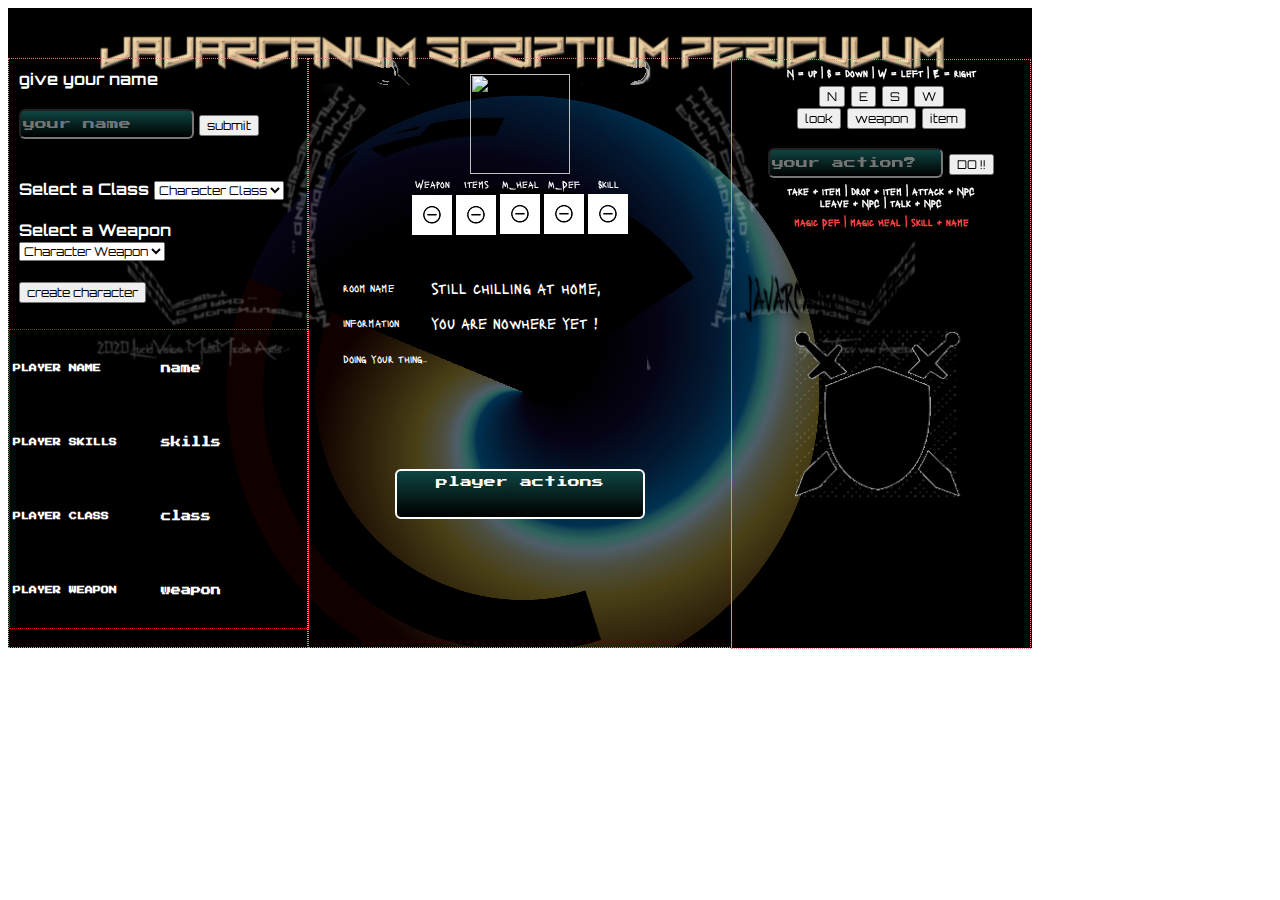
==== index.html @ fd827524 "gitignore should now leave my backups alone" ====
<!DOCTYPE html>
<html lang="en">
<head>
	<title>D&D like stuff</title>

	<meta http-equiv="Content-Type" content="text/html; charset=utf-8"/>

	<link rel="stylesheet" type="text/css" href="css/style.css">
	<link href="https://fonts.googleapis.com/css?family=Lacquer&display=swap" rel="stylesheet"> 
	<link href="https://fonts.googleapis.com/css?family=Lacquer|Orbitron&display=swap" rel="stylesheet"> 
	<link href="https://fonts.googleapis.com/css?family=Lacquer|Orbitron|Press+Start+2P&display=swap" rel="stylesheet"> 
</head>
<body>

	<header id="header"></header>

	<div id="wrapper" class="content-wrapper">

		<div id="game-stats" class="game-stats">
			<span id="stats" 		class="character-build"></span><br>

			<!-- 
				TODO: if character created true give save and load option
					or preload using a splash screen with new game | load otption
				<div id="save-game" class="save">
				</div>
			-->
		</div><!-- game-stats -->

		<div id="player-content" class="player-content">
			give your name<br><br>

			<form id="name-input">
			  <input type="text" id="name-value" placeholder="your name" autocomplete="off">
			  <button id="name-submit">submit</button>
			</form>
				<br><br>
			<label for="character">Select a Class</label>
		    <select name="char-name-select" id="character-menu" placeholder="your class" autocomplete="off">
		      <option disabled selected>Character Class</option>
		      <option>Thief</option>
		      <option>Warrior</option>
		      <option>Rogue</option>
		      <option>Mage</option>
		    </select>
		    	<br><br>
		    <label for="weapon">Select a Weapon</label>
		    <select name="char-weapon-select" id="weapon-menu" placeholder="your arms" autocomplete="off">
		      <option disabled selected>Character Weapon</option>
		      <option></option>
		      <option></option>
		      <option></option>
		      <option></option>
		    </select>
		    	<br><br>
		    <button id="start-btn" name="start" value="start">create character</button>
		    	<br>
		    <div id="input-values" class="character-build">
					<table id="player-info" class="character-build">
						<tr>
							<td><h3>PLAYER NAME</h3></td>
							<td><span id="char-name" 	class="character-build">name</td>
						</tr>
						<tr>
							<td><h3>PLAYER SKILLS</h3></td>
							<td><span id="skills" 		class="character-build">skills</td>
						</tr>
						<tr>
							<td><h3>PLAYER CLASS</h3></td>
							<td><span id="char-class" 	class="character-build">class</td>
						</tr>
							<td><h3>PLAYER WEAPON</h3></td>
							<td><span id="arm-name" 	class="character-build">weapon</td>
						</tr>
					</table>
				</div>		
		</div>

		<div id="player-stats" class="player-stats">

			<div id="descriptions" class="descriptions">
				<div id="player-img">
					<span id="class-image"  class="character-build">
						<img width="100px" height="100px" src="img/placeholder.png">
					</span>
				</div>
				<div id="inventory" class="inventory">
					<table id="inventory-display" class="inventory-table" align="center">
						<tr>
							<td id="inventory-weapon">Weapon</td>
							<td id="inventory-items">Items</td>
							<td id="inventory-magic-h">M_Heal</td>
							<td id="inventory-magic-d">M_Def</td>
							<td id="inventory-skill">Skill</td>
						</tr>
						<tr>
							<td>
								<div id="weapon-image" class="inventory-table">
									<img src="img/weapons/nothing.png">
								</div>
							</td>
							<td>
								<div id="item-image" class="inventory-table" style="scroll-snap-type: y mandatory;">
									<div id="section-one" class="inventory-thumbs">
										<img id="item-list" src="img/weapons/nothing.png">
									</div>
								</div>
							</td>
							<td>
								<div id="magic-H-image" class="inventory-table">
									<img src="img/weapons/nothing.png">
								</div>
							</td>
							<td>
								<div id="magic-D-image" class="inventory-table">
									<img src="img/weapons/nothing.png">
								</div>
							</td>
							<td>
								<div id="skill-image" class="inventory-table">
									<img src="img/weapons/nothing.png">
								</div>
							</td>
						</tr>
					</table>
				</div>

			<span id="action-display" class="action-display">
				player actions
			</span>				

			<div id="room">
				<table id="room-display" class="room-display">
					<tr>
						<td>
							<h2 class="room-display">room name</h2>
						</td>
						<td>
							<span id="room-name" class="room-display">still chilling at home, </span>
						</td>
					</tr>
					<tr>
						<td>
							<h2>information</h2>
						</td>
						<td>
							<span id="describe" class="room-display">you are nowhere yet !</span>
						</td>
					</tr>
					<tr>
						<td>
							<h2 id="room-text" class="room-display">doing your thing..</h2>
						</td>
						<td>
							<span id="direction" class="room-display"></span>
						</td>
					</tr>
				</table>
			</div>
		</div>

		<div id="game-content" class="game-content">
			<!--<input type="text" id="move-value" placeholder="move N/S/E/W" autocomplete="off">
			  <button id="move-submit">submit</button>-->
			  <div id="control-buttons">
				<h1>N = up | S = down |	W = left | E = right</h1>
				<button id="north" 	value="n">N</button>
				<button id="east" 	value="e">E</button>
				<button id="south" 	value="s">S</button>
				<button id="west" 	value="w">W</button>
				<br>
				<button id="look-btn" 	value="look-ctrl">look</button>
				<button id="weapon-btn" value="weapon-ctrl">weapon</button>
				<button id="item-btn" 	value="item-ctrl">item</button>
			  	<br><br>
			  	<input type="text" name="actions" id="action-text" class="action-text" placeholder="your action?" ></input>
			  	<button id="action-button" class="action-button" value="do">DO !!</button>
			  	<br>
			  	<h1> take + item | drop + item | attack + NPC <br>
			  	 leave + NPC | talk + NPC <br></h1>
			  	 <h1 class="class-dependant">
			  	 	magic Def | magic Heal | skill + name
			  	 </h1>
			  </div>
			 <div id="room-content" class="room-content"></div> 	
		</div>
	</div><!-- wrapper -->

	<!-- libraries
	<script
	  src="https://code.jquery.com/jquery-3.4.1.js"
	  integrity="sha256-WpOohJOqMqqyKL9FccASB9O0KwACQJpFTUBLTYOVvVU="
	  crossorigin="anonymous">
	</script>
	<script src="https://cdnjs.cloudflare.com/ajax/libs/jqueryui/1.12.1/jquery-ui.min.js"></script>
	 -->
	<!-- scripts -->
	<script src="js/sources.js"></script>
	<script src="js/game-objects.js"></script>
	<script src="js/handles.js"></script>
	<script src="js/npc-handles.js"></script>
	<script src="js/entities.js"></script>
	<script src="js/npc-enemy-list.js"></script>
	<script src="js/room.js"></script>
<<<<<<< HEAD
	<script src="js/engine.js"></script>
	<script src="js/action-handles.js"></script>
	<script src="js/save.js"></script>
=======
	<script src="js/engine.js"></script>\
	<script src="js/text-parser.js"></script>				<!-- TODO: create a better approach, reusable functions -->
	<script src="js/action-handles.js"></script>			<!-- TODO: class with getters and setters -->
>>>>>>> 25d2bfc152d73f53a2104677fca721ee1967a49f

</body>
</html>
---- css/style.css ----
/*								____HTML	*/
* {
    -webkit-box-sizing: border-box; /* Safari/Chrome, other WebKit */
    -moz-box-sizing: border-box; /* Firefox, other Gecko */
    box-sizing: border-box; /* Opera/IE 8+ */
}
header {
	width: 100%;
	height: 0px;
}

h1 {
	font-size: 10px;
}

h1.class-dependant {
	color: #ff4242;
}

h2 {
	font-size: 11px;
	font-weight: normal;
}

h3 {
	font-family: 'Press Start 2P';
	font-size: 8px;
}

body {
	font-family: 'Lacquer';
}

input,
input,
select,
button {
	font-family: 'Orbitron';
	font-size: 12px;
}

input[type=text] {
	/* Permalink - use to edit and share this gradient: https://colorzilla.com/gradient-editor/#2de2d6+0,7db9e8+100&0.3+1,0+100 */
	background: -moz-linear-gradient(top,  rgba(45,226,214,0.3) 0%, rgba(46,226,214,0.3) 1%, rgba(125,185,232,0) 100%); /* FF3.6-15 */
	background: -webkit-linear-gradient(top,  rgba(45,226,214,0.3) 0%,rgba(46,226,214,0.3) 1%,rgba(125,185,232,0) 100%); /* Chrome10-25,Safari5.1-6 */
	background: linear-gradient(to bottom,  rgba(45,226,214,0.3) 0%,rgba(46,226,214,0.3) 1%,rgba(125,185,232,0) 100%); /* W3C, IE10+, FF16+, Chrome26+, Opera12+, Safari7+ */
	filter: progid:DXImageTransform.Microsoft.gradient( startColorstr='#4d2de2d6', endColorstr='#007db9e8',GradientType=0 ); /* IE6-9 */
	border-radius: 6px;
	color: #fff;
	font-family: 'Press Start 2P';
	font-size: 12px;
	width: 175px;
	height: 30px;
}

/* 								____DOM		*/
.content-wrapper {
	position: absolute;
	width: 1024px;
	height: 640px;
	/*background-color: #c1c9b9;*/
	background-image: url('../img/wrap-bg.png');
}
/*								___DOM / CLASSES 	*/
.game-stats {
	visibility: 'hidden';
	position: absolute;
	border: 0;
	width: 0px;
	height: 0px;
	color: #fff;
}

/*							___DOM -- player-content	*/
div#player-content {
	position: absolute;
	font-family: 'Orbitron';
	font-size: 16px;
	font-weight: bold;
	border: 1px dotted #fa7d7d;
	width: 300px;
	height: 590px;
	left: 0px;
	top: 50px;
	padding: 10px;
	color: #fff;
}

div#input-values {
	position: absolute;
	border: 1px dotted red;
	height: 300px;
	width: 300px;
	top: 270px;
	left: 0px;
	text-align: left;
	font-family: 'Press Start 2P' ;
}

.character-build {
	font-family: 'Press Start 2P';
	font-size: 10px;
}

table.character-build {
    table-layout: fixed;
    padding-left: auto;
    padding-right: auto;
    width: 100%;
    height: 100%; 
}
td.character-build {
	width: 100%;
	height: 100%;
	border: 1px dotted red;
}

span#stats.character-build {
	display: inline-table;
	min-width: 280px;
	height: 70%;
}
/*
div#save-game {
	visibility: hidden;
	position: absolute;
	top: 590px;
	width: 300px;
}
*/
/*							___DOM -- player-stats	*/
div#player-stats {
	position: absolute;
	border: 1px dotted #fa7d7d;
	width: 424px;
	height: 590px;
	left: 300px;
	top: 50px;
	color: #fff;
}

#item-image {
	min-width: 40px;
	min-height: 40px;
	width: 40px;
	height: 40px;
}
/*
select#item-image::-ms-expand {
    display: none;
	background: url('../img/weapons/nothing.png');
}
*/
select#item-image,option {
	min-width: 40px;
	min-height: 40px;
	width: 40px;
	height: 40px;
}

.descriptions {
	position: relative;
	margin: 0 auto;
	width: 400px;
	height: 450px;
	top: 10px;
	color: #fff;
}

.action-display {
	position: absolute;
	margin-left: 50%;
	padding-top: 5px;
	left: -125px;
	text-align: center; 
	bottom: 0px;
	width: 250px;
	height: 50px;
	/* Permalink - use to edit and share this gradient: https://colorzilla.com/gradient-editor/#2de2d6+0,7db9e8+100&0.3+1,0+100 */
	background: -moz-linear-gradient(top,  rgba(45,226,214,0.3) 0%, rgba(46,226,214,0.3) 1%, rgba(125,185,232,0) 100%); /* FF3.6-15 */
	background: -webkit-linear-gradient(top,  rgba(45,226,214,0.3) 0%,rgba(46,226,214,0.3) 1%,rgba(125,185,232,0) 100%); /* Chrome10-25,Safari5.1-6 */
	background: linear-gradient(to bottom,  rgba(45,226,214,0.3) 0%,rgba(46,226,214,0.3) 1%,rgba(125,185,232,0) 100%); /* W3C, IE10+, FF16+, Chrome26+, Opera12+, Safari7+ */
	filter: progid:DXImageTransform.Microsoft.gradient( startColorstr='#4d2de2d6', endColorstr='#007db9e8',GradientType=0 ); /* IE6-9 */
	border-radius: 6px;
	color: #fff;
	font-family: 'Press Start 2P';
	font-size: 12px;
	border: 2px solid #fff;
	border-radius: 6px; 
	background-color: #000;
}

/* 									____INVENTORY 	*/
.inventory {
	position: fixed;
	font-size: 10px;
	width: 400px;
	height: 80px;
	top: 175px;
	left: 409px;
	color: #fff;
	padding: 0px;
	margin: 0px;
	text-align: center;
}

div#item-image {
	height: 40px;
	width: 40px;
	overflow-y: auto;
	scroll-snap-align: center;
}

td.inventory {
	width: 80px;
	text-align: center;
}

div#room {
	position: absolute;
	top: 200px;
	left: 20px;
}

#player-img {
	position: relative;
	top: 0px;
	height: 120px;
	margin: 0 auto;
	text-align: center;	
}

#weapon-image.inventory-table {
	position: relative;
	width: 40px;
	height: 40px;
	top: 0px;
	left: 0px;
	padding: 0px;
	margin: 0px;
	text-align: center;
}

#inventory-display {
	margin: 0px;
	padding: 0px;
}

#class-image {
	position: relative;
	top: 5px;
	margin-left: 0 auto;
}

#weapon-image {
	position: absolute;
	width: 40px;
	height: 40px;
	top: 240px;
	left: 115px;
	justify-content: center;
}
/* 									____DOM - game-content 	*/
div#game-content {
	/*visibility: hidden;*/
	
	position: absolute;
	border: 1px dotted #fa7d7d;
	width: 300px;
	height: 590px;
	left: 422px;
	top: 0px;
}

div#control-buttons {
	text-align: center;
}
/* 							___DOM - room 	*/
div#room-content.room-content {		
	position: absolute;
	top: 200px;
	left: 0;
	width: 300px;
	height: 250px;
	background-image: url('../img/logo.png');
	background-repeat: no-repeat;
	background-size: contain;
	margin: 0;
	padding: 0;
	font-weight: bold;
	font-size: 20px;
	color: #fff;
}

.action-text {
	width: 200px;
}
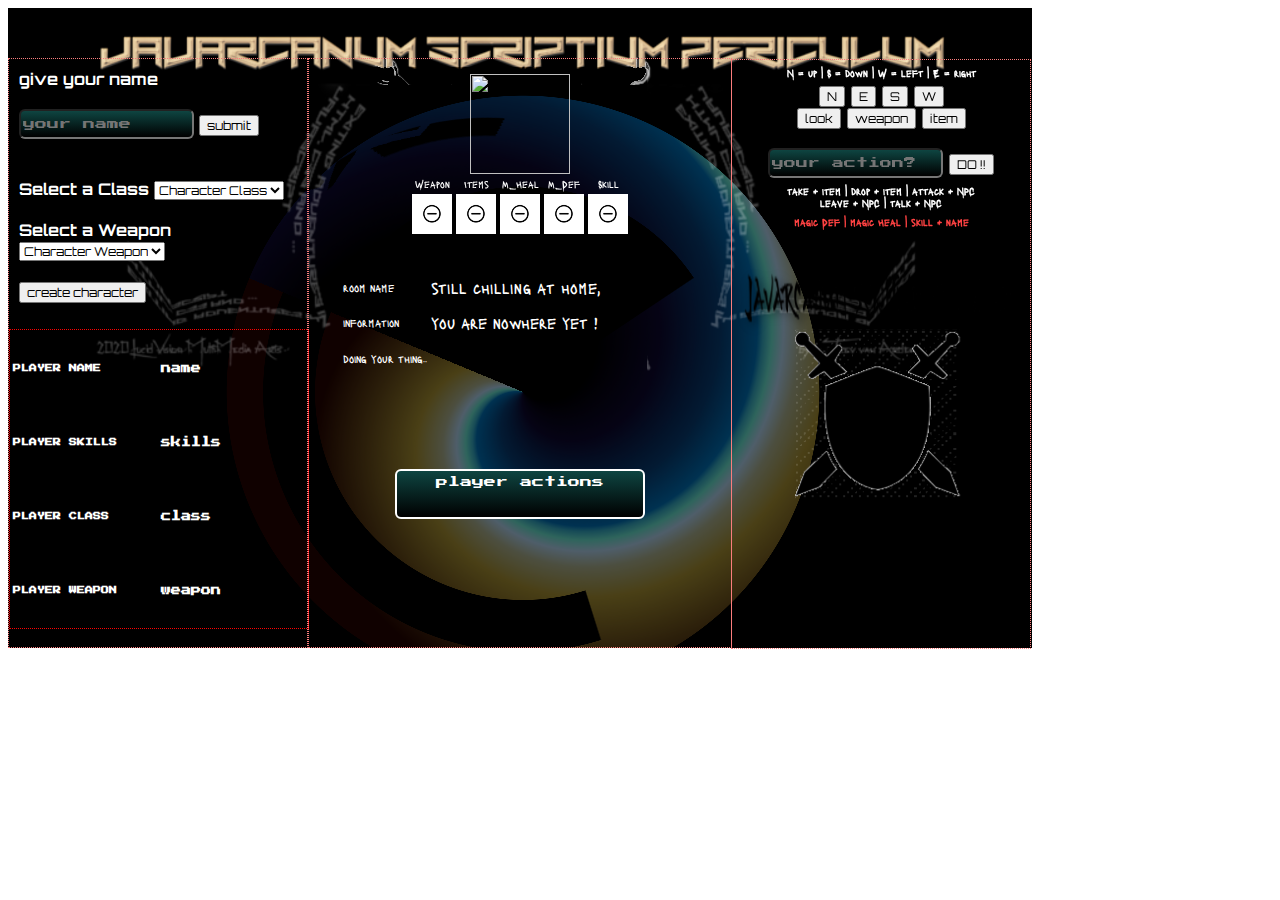
==== commit 30662fcf: "take/add works, finish mousewheell fallback/inventory select keys" ====
--- a/index.html
+++ b/index.html
@@ -89,35 +89,35 @@
 						<tr>
 							<td id="inventory-weapon">Weapon</td>
 							<td id="inventory-items">Items</td>
-							<td id="inventory-magic-h">M_Heal</td>
-							<td id="inventory-magic-d">M_Def</td>
-							<td id="inventory-skill">Skill</td>
-						</tr>
-						<tr>
-							<td>
-								<div id="weapon-image" class="inventory-table">
-									<img src="img/weapons/nothing.png">
-								</div>
-							</td>
-							<td>
-								<div id="item-image" class="inventory-table" style="scroll-snap-type: y mandatory;">
-									<div id="section-one" class="inventory-thumbs">
+							<td id="inventory-magic_H">M_Heal</td>
+							<td id="inventory-magic_D">M_Def</td>
+							<td id="inventory-skills">Skill</td>
+						</tr>
+						<tr>
+							<td>
+								<div id="weapon-image" class="inventory-table"style="scroll-snap-type: y mandatory;scroll-behavior: auto;cursor: row-resize;">
+									<img id="weapon-thumb" src="img/weapons/nothing.png">
+								</div>
+							</td>
+							<td>
+								<div id="item-image" class="inventory-table" style="scroll-snap-type: y mandatory;scroll-behavior: auto;cursor: row-resize;">
+									<div id="item-one" class="inventory-thumbs">
 										<img id="item-list" src="img/weapons/nothing.png">
 									</div>
 								</div>
 							</td>
 							<td>
-								<div id="magic-H-image" class="inventory-table">
+								<div id="magic_H-image" class="inventory-table" style="scroll-snap-type: y mandatory;scroll-behavior: auto;cursor: row-resize;">
 									<img src="img/weapons/nothing.png">
 								</div>
 							</td>
 							<td>
-								<div id="magic-D-image" class="inventory-table">
+								<div id="magic_D-image" class="inventory-table" style="scroll-snap-type: y mandatory;scroll-behavior: auto;cursor: row-resize;">
 									<img src="img/weapons/nothing.png">
 								</div>
 							</td>
 							<td>
-								<div id="skill-image" class="inventory-table">
+								<div id="skills-image" class="inventory-table" style="scroll-snap-type: y mandatory;scroll-behavior: auto;cursor: row-resize;">
 									<img src="img/weapons/nothing.png">
 								</div>
 							</td>
@@ -202,15 +202,11 @@
 	<script src="js/entities.js"></script>
 	<script src="js/npc-enemy-list.js"></script>
 	<script src="js/room.js"></script>
-<<<<<<< HEAD
 	<script src="js/engine.js"></script>
 	<script src="js/action-handles.js"></script>
-	<script src="js/save.js"></script>
-=======
-	<script src="js/engine.js"></script>\
-	<script src="js/text-parser.js"></script>				<!-- TODO: create a better approach, reusable functions -->
-	<script src="js/action-handles.js"></script>			<!-- TODO: class with getters and setters -->
->>>>>>> 25d2bfc152d73f53a2104677fca721ee1967a49f
+	<script src="js/engine.js"></script>
+	<script src="js/text-parser.js"></script>
+	<!-- <script src="js/save.js"></script> -->	
 
 </body>
 </html>--- a/css/style.css
+++ b/css/style.css
@@ -58,6 +58,7 @@
 	position: absolute;
 	width: 1024px;
 	height: 640px;
+
 	/*background-color: #c1c9b9;*/
 	background-image: url('../img/wrap-bg.png');
 }
@@ -137,25 +138,6 @@
 	left: 300px;
 	top: 50px;
 	color: #fff;
-}
-
-#item-image {
-	min-width: 40px;
-	min-height: 40px;
-	width: 40px;
-	height: 40px;
-}
-/*
-select#item-image::-ms-expand {
-    display: none;
-	background: url('../img/weapons/nothing.png');
-}
-*/
-select#item-image,option {
-	min-width: 40px;
-	min-height: 40px;
-	width: 40px;
-	height: 40px;
 }
 
 .descriptions {
@@ -204,13 +186,18 @@
 	text-align: center;
 }
 
-div#item-image {
+div#item-image,
+	#weapon-image,
+	#magic_H-image,
+	#magic_D-image,
+	#skills-image {
+	min-width: 40px;
+	min-height: 40px;
 	height: 40px;
 	width: 40px;
-	overflow-y: auto;
+	overflow-y: scroll;
 	scroll-snap-align: center;
 }
-
 td.inventory {
 	width: 80px;
 	text-align: center;
@@ -251,7 +238,7 @@
 	top: 5px;
 	margin-left: 0 auto;
 }
-
+/*
 #weapon-image {
 	position: absolute;
 	width: 40px;
@@ -259,7 +246,7 @@
 	top: 240px;
 	left: 115px;
 	justify-content: center;
-}
+}*/
 /* 									____DOM - game-content 	*/
 div#game-content {
 	/*visibility: hidden;*/
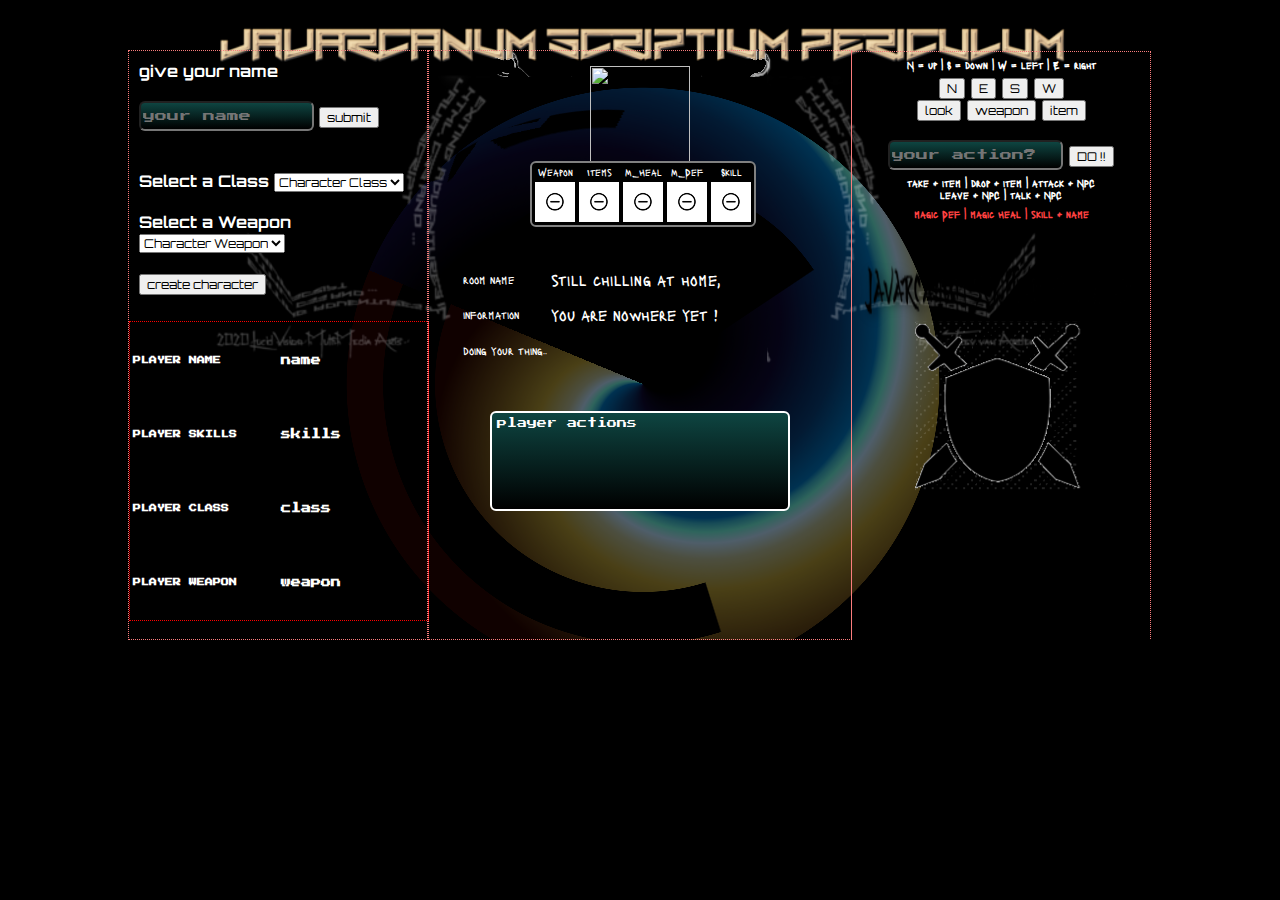
==== commit ce184ef3: "added some keyboard controls, scroll needs work, start rooms" ====
--- a/index.html
+++ b/index.html
@@ -95,30 +95,28 @@
 						</tr>
 						<tr>
 							<td>
-								<div id="weapon-image" class="inventory-table"style="scroll-snap-type: y mandatory;scroll-behavior: auto;cursor: row-resize;">
+								<div id="weapon-image" class="inventory-table">
 									<img id="weapon-thumb" src="img/weapons/nothing.png">
 								</div>
 							</td>
 							<td>
-								<div id="item-image" class="inventory-table" style="scroll-snap-type: y mandatory;scroll-behavior: auto;cursor: row-resize;">
-									<div id="item-one" class="inventory-thumbs">
-										<img id="item-list" src="img/weapons/nothing.png">
-									</div>
-								</div>
-							</td>
-							<td>
-								<div id="magic_H-image" class="inventory-table" style="scroll-snap-type: y mandatory;scroll-behavior: auto;cursor: row-resize;">
-									<img src="img/weapons/nothing.png">
-								</div>
-							</td>
-							<td>
-								<div id="magic_D-image" class="inventory-table" style="scroll-snap-type: y mandatory;scroll-behavior: auto;cursor: row-resize;">
-									<img src="img/weapons/nothing.png">
-								</div>
-							</td>
-							<td>
-								<div id="skills-image" class="inventory-table" style="scroll-snap-type: y mandatory;scroll-behavior: auto;cursor: row-resize;">
-									<img src="img/weapons/nothing.png">
+								<div id="item-image" class="inventory-table">
+									<img id="item-list" src="img/weapons/nothing.png">
+								</div>
+							</td>
+							<td>
+								<div id="magic_H-image" class="inventory-table">
+									<img id="magic-h-list" src="img/weapons/nothing.png">
+								</div>
+							</td>
+							<td>
+								<div id="magic_D-image" class="inventory-table">
+									<img id="magic-d-list" src="img/weapons/nothing.png">
+								</div>
+							</td>
+							<td>
+								<div id="skills-image" class="inventory-table">
+									<img id="skills-list" src="img/weapons/nothing.png">
 								</div>
 							</td>
 						</tr>
--- a/css/style.css
+++ b/css/style.css
@@ -29,6 +29,7 @@
 
 body {
 	font-family: 'Lacquer';
+	background-color: #000;
 }
 
 input,
@@ -57,7 +58,13 @@
 .content-wrapper {
 	position: absolute;
 	width: 1024px;
+	min-width: 1024px;
 	height: 640px;
+	max-height: 640px;
+	overflow: hidden;
+	margin-left: 50%;
+	left: -512px;
+	top: 0px;
 
 	/*background-color: #c1c9b9;*/
 	background-image: url('../img/wrap-bg.png');
@@ -152,12 +159,12 @@
 .action-display {
 	position: absolute;
 	margin-left: 50%;
-	padding-top: 5px;
-	left: -125px;
-	text-align: center; 
+	padding: 5px;
+	left: -150px;
+	text-align: left; 
 	bottom: 0px;
-	width: 250px;
-	height: 50px;
+	width: 300px;
+	height: 100px;
 	/* Permalink - use to edit and share this gradient: https://colorzilla.com/gradient-editor/#2de2d6+0,7db9e8+100&0.3+1,0+100 */
 	background: -moz-linear-gradient(top,  rgba(45,226,214,0.3) 0%, rgba(46,226,214,0.3) 1%, rgba(125,185,232,0) 100%); /* FF3.6-15 */
 	background: -webkit-linear-gradient(top,  rgba(45,226,214,0.3) 0%,rgba(46,226,214,0.3) 1%,rgba(125,185,232,0) 100%); /* Chrome10-25,Safari5.1-6 */
@@ -166,7 +173,7 @@
 	border-radius: 6px;
 	color: #fff;
 	font-family: 'Press Start 2P';
-	font-size: 12px;
+	font-size: 10px;
 	border: 2px solid #fff;
 	border-radius: 6px; 
 	background-color: #000;
@@ -174,16 +181,19 @@
 
 /* 									____INVENTORY 	*/
 .inventory {
-	position: fixed;
+	position: absolute;
 	font-size: 10px;
-	width: 400px;
-	height: 80px;
-	top: 175px;
-	left: 409px;
+	max-width: 400px;
+	max-height: 80px;
+	top: 100px;
+	left: 90px;
 	color: #fff;
 	padding: 0px;
 	margin: 0px;
 	text-align: center;
+	border: 2px solid gray;
+	border-radius: 6px;
+	background-color: black; 
 }
 
 div#item-image,
@@ -226,11 +236,45 @@
 	padding: 0px;
 	margin: 0px;
 	text-align: center;
-}
-
-#inventory-display {
+	scroll-snap-type: y mandatory;
+  	overflow-y: scroll;
+  	display: flex;
+
+}
+/*
+#item-image:focus {
+	color: #ffa502;
+	box-shadow: 0 0 15px #ffa502;
+	text-shadow: 0 0 15px #d35400;
+}
+#magic_H-image:focus {
+	color: #66ff99;
+	box-shadow: 0 0 15px #66ff99;
+	text-shadow: 0 0 15px #d35400;
+}
+#magic_D-image:focus {
+	color: #ff4d4d;
+	box-shadow: 0 0 15px #ff4d4d;
+	text-shadow: 0 0 15px #d35400;
+}
+#skills-image:focus {
+	color: #ffff33;
+	box-shadow: 0 0 15px #ffff33;
+	text-shadow: 0 0 15px #d35400;
+}
+*/
+.inventory-thumbs {  
+  	scroll-snap-align: center;
+  	max-width: 40px;
+  	max-height: 40px;
+}
+
+#inventory-display:hover {
 	margin: 0px;
 	padding: 0px;
+	color: #ffa502;
+	box-shadow: 0 0 15px #66ffff;
+	text-shadow: 0 0 15px #d35400;
 }
 
 #class-image {
@@ -238,15 +282,7 @@
 	top: 5px;
 	margin-left: 0 auto;
 }
-/*
-#weapon-image {
-	position: absolute;
-	width: 40px;
-	height: 40px;
-	top: 240px;
-	left: 115px;
-	justify-content: center;
-}*/
+
 /* 									____DOM - game-content 	*/
 div#game-content {
 	/*visibility: hidden;*/
@@ -281,4 +317,5 @@
 
 .action-text {
 	width: 200px;
-}
+	overflow: scroll;
+}
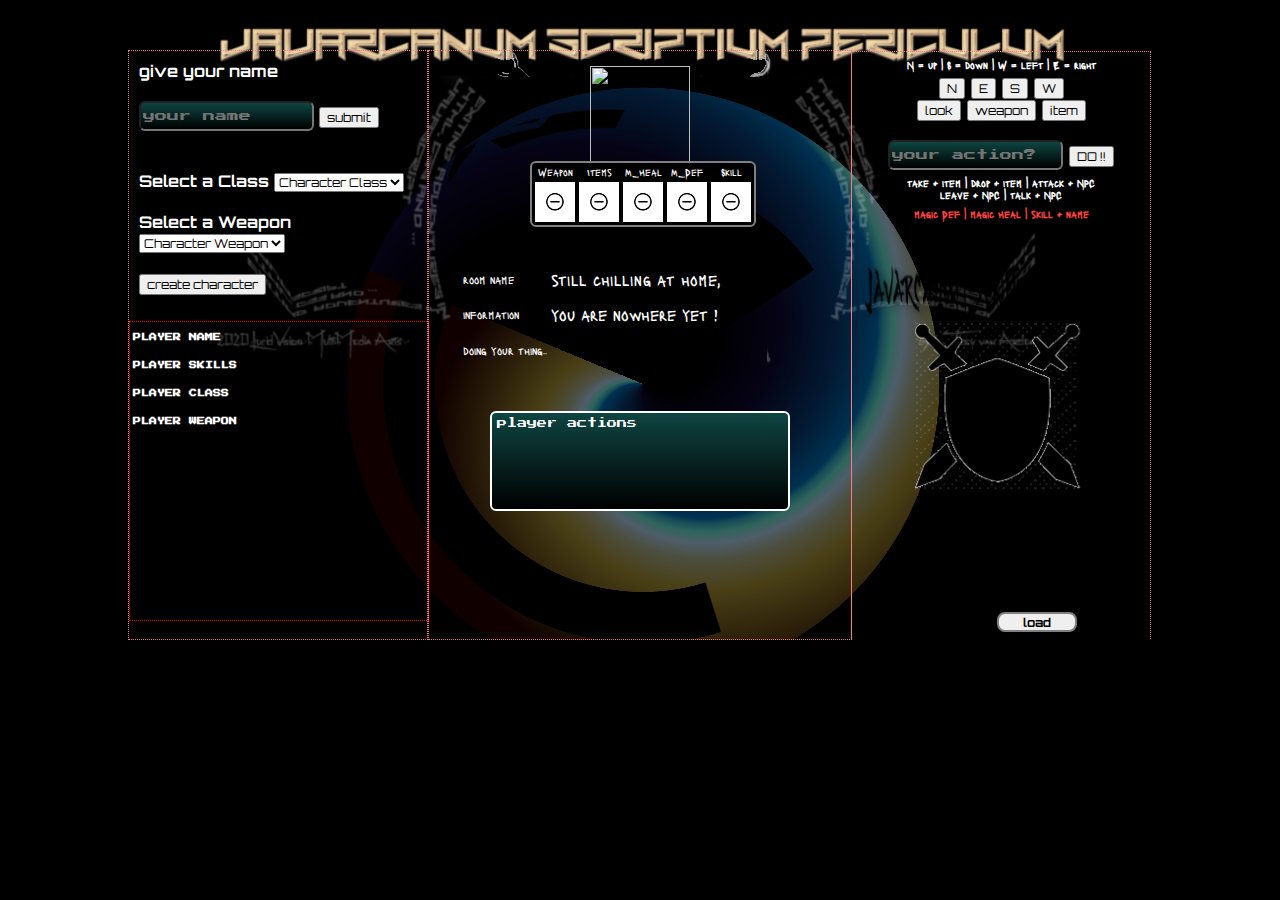
==== commit 95606ae0: "room needs overhaul.extendable and re-usable" ====
--- a/index.html
+++ b/index.html
@@ -17,14 +17,7 @@
 	<div id="wrapper" class="content-wrapper">
 
 		<div id="game-stats" class="game-stats">
-			<span id="stats" 		class="character-build"></span><br>
-
-			<!-- 
-				TODO: if character created true give save and load option
-					or preload using a splash screen with new game | load otption
-				<div id="save-game" class="save">
-				</div>
-			-->
+			<span id="stats" class="character-build"></span><br>
 		</div><!-- game-stats -->
 
 		<div id="player-content" class="player-content">
@@ -59,18 +52,18 @@
 					<table id="player-info" class="character-build">
 						<tr>
 							<td><h3>PLAYER NAME</h3></td>
-							<td><span id="char-name" 	class="character-build">name</td>
+							<td><span id="char-name" class="character-build"></td>
 						</tr>
 						<tr>
 							<td><h3>PLAYER SKILLS</h3></td>
-							<td><span id="skills" 		class="character-build">skills</td>
+							<td><span id="skills" class="character-build"></td>
 						</tr>
 						<tr>
 							<td><h3>PLAYER CLASS</h3></td>
-							<td><span id="char-class" 	class="character-build">class</td>
+							<td><span id="char-class" class="character-build"></td>
 						</tr>
 							<td><h3>PLAYER WEAPON</h3></td>
-							<td><span id="arm-name" 	class="character-build">weapon</td>
+							<td><span id="arm-name" class="character-build"></td>
 						</tr>
 					</table>
 				</div>		
@@ -155,6 +148,10 @@
 					</tr>
 				</table>
 			</div>
+			<div id="save-game" class="save">
+				<button id="save-button" class="saveBtn">save</button>
+				<button id="load-button" class="saveBtn">load</button>
+			</div>
 		</div>
 
 		<div id="game-content" class="game-content">
@@ -184,14 +181,6 @@
 		</div>
 	</div><!-- wrapper -->
 
-	<!-- libraries
-	<script
-	  src="https://code.jquery.com/jquery-3.4.1.js"
-	  integrity="sha256-WpOohJOqMqqyKL9FccASB9O0KwACQJpFTUBLTYOVvVU="
-	  crossorigin="anonymous">
-	</script>
-	<script src="https://cdnjs.cloudflare.com/ajax/libs/jqueryui/1.12.1/jquery-ui.min.js"></script>
-	 -->
 	<!-- scripts -->
 	<script src="js/sources.js"></script>
 	<script src="js/game-objects.js"></script>
@@ -204,7 +193,7 @@
 	<script src="js/action-handles.js"></script>
 	<script src="js/engine.js"></script>
 	<script src="js/text-parser.js"></script>
-	<!-- <script src="js/save.js"></script> -->	
+	<script src="js/save.js"></script>
 
 </body>
 </html>--- a/css/style.css
+++ b/css/style.css
@@ -110,14 +110,17 @@
 	font-size: 10px;
 }
 
-table.character-build {
+table#stat-table.character-build {
+	position: absolute;
     table-layout: fixed;
     padding-left: auto;
     padding-right: auto;
-    width: 100%;
-    height: 100%; 
-}
-td.character-build {
+    width: 60%;
+    height: 40%; 
+    border: 3px solid #fff;
+    border-radius: 6px;
+}
+td#stat-table.character-build {
 	width: 100%;
 	height: 100%;
 	border: 1px dotted red;
@@ -128,14 +131,7 @@
 	min-width: 280px;
 	height: 70%;
 }
-/*
-div#save-game {
-	visibility: hidden;
-	position: absolute;
-	top: 590px;
-	width: 300px;
-}
-*/
+
 /*							___DOM -- player-stats	*/
 div#player-stats {
 	position: absolute;
@@ -241,6 +237,43 @@
   	display: flex;
 
 }
+
+#save-game {
+	position: absolute;
+	width: 168px;
+	height: 30px;
+	text-align: center;
+	top: 550px;
+	left: 470px;
+	margin-left: 0px;
+	z-index: 2;
+}
+.saveBtn {
+	display: inline-block;
+	width: 80px;
+	height: 20px;
+	border: 2px solid #808080;
+	border-radius: 8px;	
+	color: #000;
+	font-weight: bold;
+}
+
+button#save-button {
+	visibility: hidden;
+}
+
+button#save-button:hover {
+	border: 2px solid #000;
+	color: #ffa502;
+	box-shadow: 0 0 15px #66ffff;
+	text-shadow: 0 0 15px #d35400;
+}
+button#load-button:hover {
+	border: 2px solid #000;
+	color: #ffa502;
+	box-shadow: 0 0 15px #66ffff;
+	text-shadow: 0 0 15px #d35400;
+}
 /*
 #item-image:focus {
 	color: #ffa502;
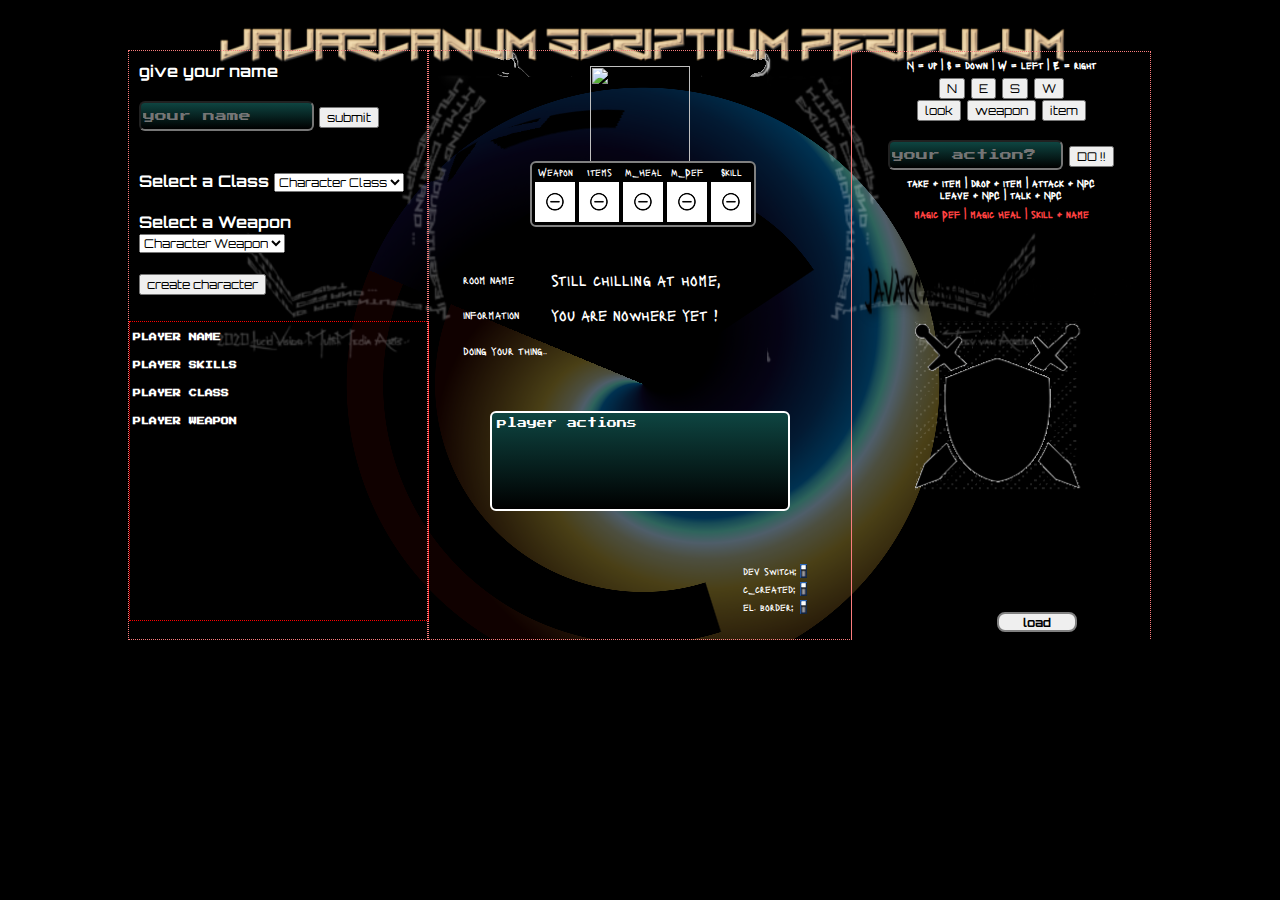
==== commit 0063b406: "added dev swithcs" ====
--- a/index.html
+++ b/index.html
@@ -66,7 +66,7 @@
 							<td><span id="arm-name" class="character-build"></td>
 						</tr>
 					</table>
-				</div>		
+				</div>	
 		</div>
 
 		<div id="player-stats" class="player-stats">
@@ -151,6 +151,28 @@
 			<div id="save-game" class="save">
 				<button id="save-button" class="saveBtn">save</button>
 				<button id="load-button" class="saveBtn">load</button>
+			</div>
+			<div id="dev-switch">
+				<table id="switches">
+					<tr>
+						<td>dev switch:</td>
+						<td>
+							<a href="#" class="dips" id="dip-1" onclick="change(1);"></a>
+						</td>
+					</tr>
+					<tr>
+						<td>c_created:</td>
+						<td>
+							<a href="#" class="dips" id="dip-2" onclick="change(2);"></a>
+						</td>
+					</tr>
+					<tr>
+						<td>el. border:</td>
+						<td>
+							<a href="#" class="dips" id="dip-3" onclick="change(3);"></a>
+						</td>
+					</tr>
+				</table>
 			</div>
 		</div>
 
--- a/css/style.css
+++ b/css/style.css
@@ -1,3 +1,32 @@
+/* ======================== */
+/* 		 DEV-SWITCHES 		*/
+/* ======================== */
+#dev-switch {
+	z-index: 4;
+	position: absolute;
+	top: 500px;
+	left: 300px;
+	color: #fff;
+	font-size: 10px;
+}
+a#dip-1 {
+	display: block;
+	width: 7px;
+	height: 14px;
+	background-image: url("../img/dev/switch-up.png");	
+}
+a#dip-2{
+	display: block;
+	width: 7px;
+	height: 14px;
+	background-image: url("../img/dev/switch-up.png");
+}
+a#dip-3  {
+	display: block;
+	width: 7px;
+	height: 14px;
+	background-image: url("../img/dev/switch-up.png");
+}
 /*								____HTML	*/
 * {
     -webkit-box-sizing: border-box; /* Safari/Chrome, other WebKit */
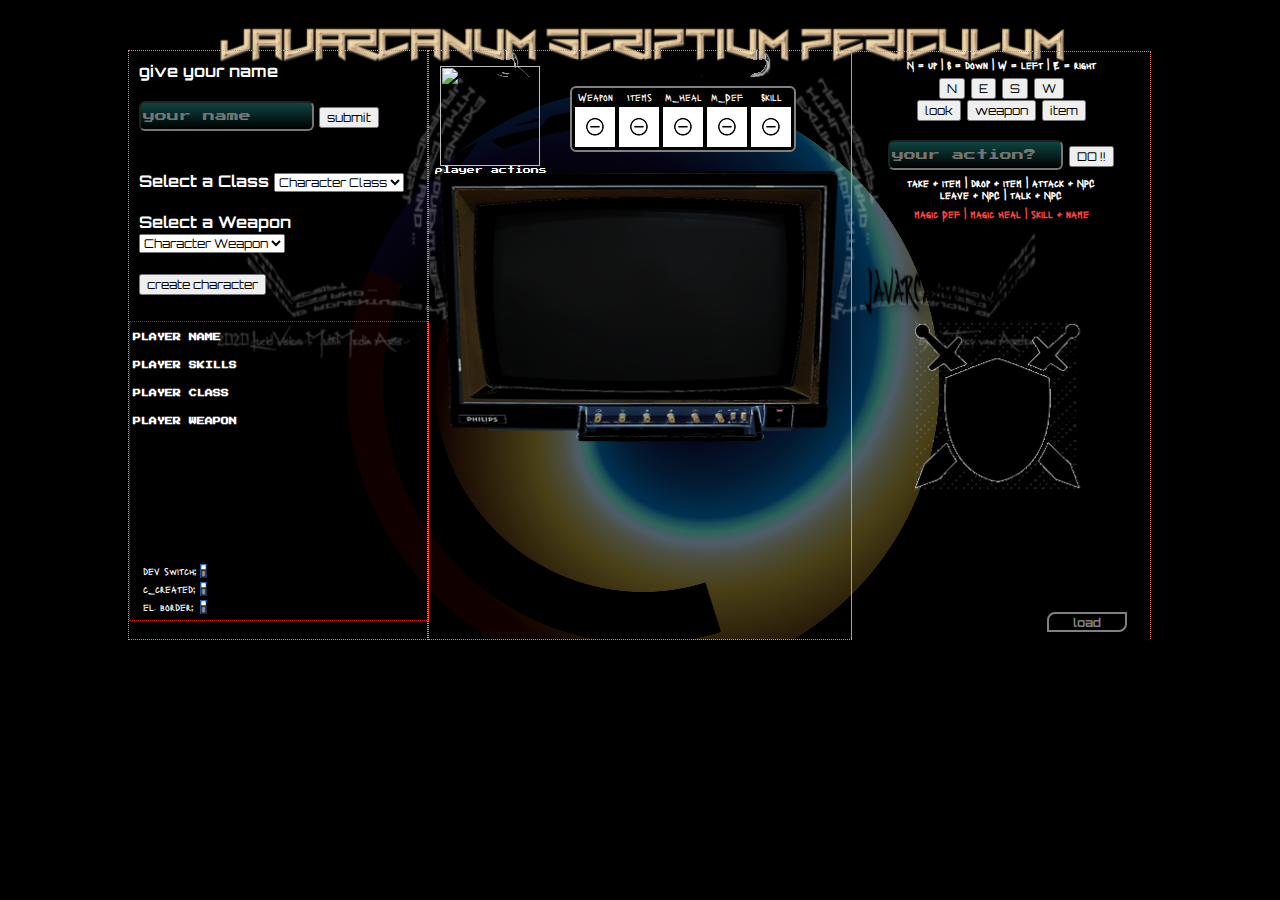
==== commit b4647c65: "added some info in the dev_dox, c_created switch works" ====
--- a/index.html
+++ b/index.html
@@ -8,11 +8,16 @@
 	<link rel="stylesheet" type="text/css" href="css/style.css">
 	<link href="https://fonts.googleapis.com/css?family=Lacquer&display=swap" rel="stylesheet"> 
 	<link href="https://fonts.googleapis.com/css?family=Lacquer|Orbitron&display=swap" rel="stylesheet"> 
-	<link href="https://fonts.googleapis.com/css?family=Lacquer|Orbitron|Press+Start+2P&display=swap" rel="stylesheet"> 
+	<link href="https://fonts.googleapis.com/css?family=Lacquer|Orbitron|Press+Start+2P&display=swap" rel="stylesheet">
+
+	<!-- InteractiveJS draggable and min/maximixable keyboard input -->
+	  	<script src="libs/src/interactive.js"></script>
+	  	<link href="libs/src/css/interactive.css" rel="stylesheet"/>
+		<link rel="stylesheet" type="text/css" href="css/keyboard.css">
+	<!-- InteractiveJS draggable and min/maximixable keyboard input -->  	 
 </head>
+
 <body>
-
-	<header id="header"></header>
 
 	<div id="wrapper" class="content-wrapper">
 
@@ -66,7 +71,9 @@
 							<td><span id="arm-name" class="character-build"></td>
 						</tr>
 					</table>
-				</div>	
+				</div>
+
+			<div id="minimizeZone" style="position: relative;top: 300px; right: 140px;"></div>
 		</div>
 
 		<div id="player-stats" class="player-stats">
@@ -115,39 +122,39 @@
 						</tr>
 					</table>
 				</div>
-
-			<span id="action-display" class="action-display">
+				
+			<div id="action-display" class="action-display">
 				player actions
-			</span>				
-
-			<div id="room">
+				<div id="room">
 				<table id="room-display" class="room-display">
 					<tr>
 						<td>
-							<h2 class="room-display">room name</h2>
-						</td>
-						<td>
-							<span id="room-name" class="room-display">still chilling at home, </span>
-						</td>
-					</tr>
-					<tr>
-						<td>
-							<h2>information</h2>
-						</td>
-						<td>
-							<span id="describe" class="room-display">you are nowhere yet !</span>
-						</td>
-					</tr>
-					<tr>
-						<td>
-							<h2 id="room-text" class="room-display">doing your thing..</h2>
+							<h2 id="msg-header" class="room-display"></h2>
+						</td>
+						<td>
+							<span id="room-name" class="room-display"></span>
+						</td>
+					</tr>
+					<tr>
+						<td>
+							<h2 id="msg-describe" class="describe-display"></h2>
+						</td>
+						<td>
+							<span id="describe" class="room-display"></span>
+						</td>
+					</tr>
+					<tr>
+						<td>
+							<h2 id="room-text" class="room-display"></h2>
 						</td>
 						<td>
 							<span id="direction" class="room-display"></span>
 						</td>
 					</tr>
 				</table>
-			</div>
+				</div>
+			</div>				
+
 			<div id="save-game" class="save">
 				<button id="save-button" class="saveBtn">save</button>
 				<button id="load-button" class="saveBtn">load</button>
@@ -157,19 +164,19 @@
 					<tr>
 						<td>dev switch:</td>
 						<td>
-							<a href="#" class="dips" id="dip-1" onclick="change(1);"></a>
+							<a href="#" class="dips" id="dip-1" name="off" onclick="change(1);"></a>
 						</td>
 					</tr>
 					<tr>
 						<td>c_created:</td>
 						<td>
-							<a href="#" class="dips" id="dip-2" onclick="change(2);"></a>
+							<a href="#" class="dips" id="dip-2" name="off" onclick="change(2);"></a>
 						</td>
 					</tr>
 					<tr>
 						<td>el. border:</td>
 						<td>
-							<a href="#" class="dips" id="dip-3" onclick="change(3);"></a>
+							<a href="#" class="dips" id="dip-3" name="off" onclick="change(3);"></a>
 						</td>
 					</tr>
 				</table>
@@ -178,8 +185,8 @@
 
 		<div id="game-content" class="game-content">
 			<!--<input type="text" id="move-value" placeholder="move N/S/E/W" autocomplete="off">
-			  <button id="move-submit">submit</button>-->
-			  <div id="control-buttons">
+		  	<button id="move-submit">submit</button>-->
+		  	<div id="control-buttons">
 				<h1>N = up | S = down |	W = left | E = right</h1>
 				<button id="north" 	value="n">N</button>
 				<button id="east" 	value="e">E</button>
@@ -195,12 +202,31 @@
 			  	<br>
 			  	<h1> take + item | drop + item | attack + NPC <br>
 			  	 leave + NPC | talk + NPC <br></h1>
-			  	 <h1 class="class-dependant">
+			  	<h1 class="class-dependant">
 			  	 	magic Def | magic Heal | skill + name
-			  	 </h1>
-			  </div>
-			 <div id="room-content" class="room-content"></div> 	
-		</div>
+			  	</h1>
+			</div>
+
+			<div id="room-content" class="room-content"></div> 
+
+			<!-- InteractiveJS draggable and min/maximixable keyboard input -->
+			<div id="keyboard" name="keyboard">
+				<div id="keyboardheader" class="content">
+					<a id="key-1" class="ZX-keys" href="#" onclick="changeImage(1);" name="0"></a>
+					<a id="key-2" class="ZX-keys" href="#" onclick="changeImage(2);" name="0"></a>
+					<a id="key-3" class="ZX-keys" href="#" onclick="changeImage(3);" name="0"></a>
+					<a id="key-4" class="ZX-keys" href="#" onclick="changeImage(4);" name="0"></a>
+
+					<a id="key-y" class="ZX-keys" href="#" onclick="changeImage('y');" name="0"></a>
+					<a id="key-i" class="ZX-keys" href="#" onclick="changeImage('i');" name="0"></a>
+					<a id="key-d" class="ZX-keys" href="#" onclick="changeImage('d');" name="0"></a>
+					<a id="key-n" class="ZX-keys" href="#" onclick="changeImage('n');" name="0"></a>
+				</div>
+			</div>
+			<!-- InteractiveJS draggable and min/maximixable keyboard input -->
+
+		</div>	
+
 	</div><!-- wrapper -->
 
 	<!-- scripts -->
@@ -216,6 +242,7 @@
 	<script src="js/engine.js"></script>
 	<script src="js/text-parser.js"></script>
 	<script src="js/save.js"></script>
+	<script src="js/keyboard.js"></script>
 
 </body>
 </html>--- a/css/style.css
+++ b/css/style.css
@@ -3,9 +3,10 @@
 /* ======================== */
 #dev-switch {
 	z-index: 4;
+	visibility: visible;
 	position: absolute;
 	top: 500px;
-	left: 300px;
+	left: -300px;
 	color: #fff;
 	font-size: 10px;
 }
@@ -54,6 +55,7 @@
 h3 {
 	font-family: 'Press Start 2P';
 	font-size: 8px;
+	font-weight: bold;
 }
 
 body {
@@ -136,18 +138,21 @@
 
 .character-build {
 	font-family: 'Press Start 2P';
-	font-size: 10px;
+	font-size: 8px;
 }
 
 table#stat-table.character-build {
 	position: absolute;
     table-layout: fixed;
-    padding-left: auto;
-    padding-right: auto;
-    width: 60%;
+    padding-left: 15px;
+    padding-top: 5px;
+    padding-bottom: 5px;
+    color: #000;
+    width: 80%;
     height: 40%; 
-    border: 3px solid #fff;
-    border-radius: 6px;
+	background-image: url('../img/keyboard/paper-border.png');
+	background-size: contain;
+    border-radius: 2px;
 }
 td#stat-table.character-build {
 	width: 100%;
@@ -181,27 +186,31 @@
 	color: #fff;
 }
 
+#action-display {
+	overflow-x: hidden;
+	overflow-y: hidden;
+}
+
 .action-display {
 	position: absolute;
+	overflow-y: scroll;
 	margin-left: 50%;
-	padding: 5px;
-	left: -150px;
+	padding: 0px;
+	left: -205px;
+	top: 105px;
 	text-align: left; 
-	bottom: 0px;
-	width: 300px;
-	height: 100px;
+	width: 410px;
+	height: 280px;
+	background-image: url('../img/keyboard/monitor.png');
 	/* Permalink - use to edit and share this gradient: https://colorzilla.com/gradient-editor/#2de2d6+0,7db9e8+100&0.3+1,0+100 */
-	background: -moz-linear-gradient(top,  rgba(45,226,214,0.3) 0%, rgba(46,226,214,0.3) 1%, rgba(125,185,232,0) 100%); /* FF3.6-15 */
-	background: -webkit-linear-gradient(top,  rgba(45,226,214,0.3) 0%,rgba(46,226,214,0.3) 1%,rgba(125,185,232,0) 100%); /* Chrome10-25,Safari5.1-6 */
-	background: linear-gradient(to bottom,  rgba(45,226,214,0.3) 0%,rgba(46,226,214,0.3) 1%,rgba(125,185,232,0) 100%); /* W3C, IE10+, FF16+, Chrome26+, Opera12+, Safari7+ */
-	filter: progid:DXImageTransform.Microsoft.gradient( startColorstr='#4d2de2d6', endColorstr='#007db9e8',GradientType=0 ); /* IE6-9 */
+	/*background: -moz-linear-gradient(top,  rgba(45,226,214,0.3) 0%, rgba(46,226,214,0.3) 1%, rgba(125,185,232,0) 100%);  FF3.6-15 */
+	/*background: -webkit-linear-gradient(top,  rgba(45,226,214,0.3) 0%,rgba(46,226,214,0.3) 1%,rgba(125,185,232,0) 100%);  Chrome10-25,Safari5.1-6 */
+	/*background: linear-gradient(to bottom,  rgba(45,226,214,0.3) 0%,rgba(46,226,214,0.3) 1%,rgba(125,185,232,0) 100%);  W3C, IE10+, FF16+, Chrome26+, Opera12+, Safari7+ */
+	/*filter: progid:DXImageTransform.Microsoft.gradient( startColorstr='#4d2de2d6', endColorstr='#007db9e8',GradientType=0 );  IE6-9 */
 	border-radius: 6px;
 	color: #fff;
 	font-family: 'Press Start 2P';
-	font-size: 10px;
-	border: 2px solid #fff;
-	border-radius: 6px; 
-	background-color: #000;
+	font-size: 8px;
 }
 
 /* 									____INVENTORY 	*/
@@ -210,8 +219,8 @@
 	font-size: 10px;
 	max-width: 400px;
 	max-height: 80px;
-	top: 100px;
-	left: 90px;
+	top:  25px;
+	left: 130px;
 	color: #fff;
 	padding: 0px;
 	margin: 0px;
@@ -240,12 +249,38 @@
 
 div#room {
 	position: absolute;
-	top: 200px;
-	left: 20px;
-}
+	top: 50px;
+	left: 70px;
+	height: 150px;
+	width: 270px;
+	padding-top: 5px;
+	padding-bottom: 5px;
+	max-height: 150px;
+	max-width: 270px;
+	overflow-y: scroll;
+	scroll-snap-align: center;
+	scrollbar-width: none;
+}
+ /* width */
+div#room::-webkit-scrollbar {
+  width: 20px;
+}
+
+/* Track */
+ /* width */
+div#room::-webkit-scrollbar-track {
+  box-shadow: inset 0 0 5px grey;
+  border-radius: 10px;
+}
+
+/* Handle */
+::-webkit-scrollbar-thumb {
+  background: red;
+  border-radius: 10px;
+} 
 
 #player-img {
-	position: relative;
+	position: absolute;
 	top: 0px;
 	height: 120px;
 	margin: 0 auto;
@@ -273,17 +308,18 @@
 	height: 30px;
 	text-align: center;
 	top: 550px;
-	left: 470px;
+	left: 520px;
 	margin-left: 0px;
 	z-index: 2;
 }
-.saveBtn {
+button.saveBtn {
 	display: inline-block;
 	width: 80px;
 	height: 20px;
 	border: 2px solid #808080;
-	border-radius: 8px;	
-	color: #000;
+	background-color: #000;
+	border-radius: 8px 0 8px 0;	
+	color: #808080;
 	font-weight: bold;
 }
 
@@ -381,3 +417,17 @@
 	width: 200px;
 	overflow: scroll;
 }
+
+#room {
+	visibility: hidden;
+}
+#room-display.room-display {
+	position: relative;
+	width: 310px;
+	height: 200px;
+	max-width: 310px;
+	max-height: 170px;
+	margin-left: 50%;
+	margin-bottom: 60px;
+	left: -155px;
+}
